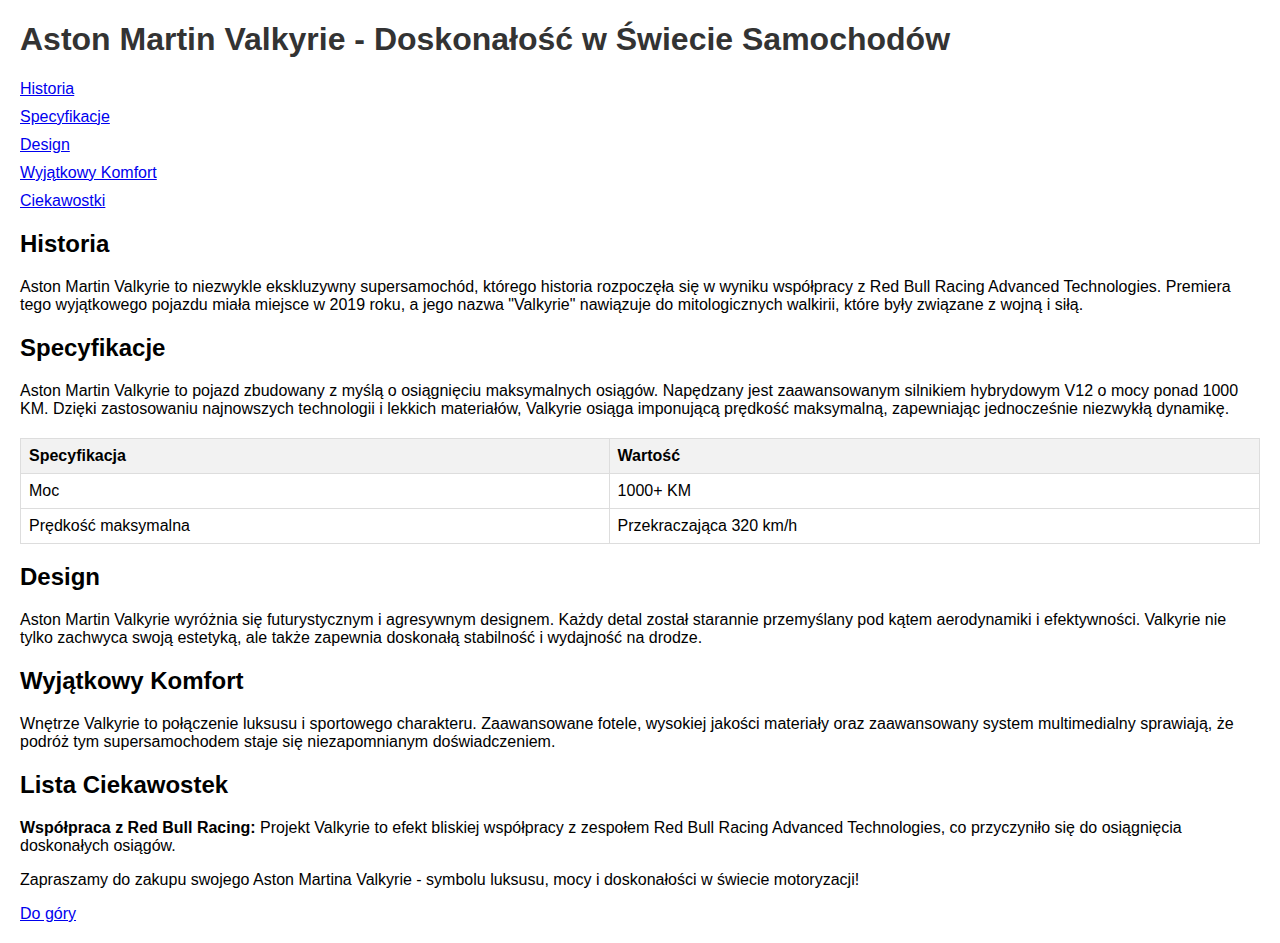
==== AstonMartin.html @ b74f11e2 "Add files via upload" ====
<!doctype html>
<html>
<head>
<meta charset="utf-8">
<title>Dokument bez tytułu</title>
<link href="css.css" rel="stylesheet" type="text/css">
<style>
        body {
            font-family: Arial, sans-serif;
            margin: 20px;
        }
        h1 {
            color: #333;
        }
        table {
            width: 100%;
            border-collapse: collapse;
            margin-top: 20px;
        }
        th, td {
            border: 1px solid #ddd;
            padding: 8px;
            text-align: left;
        }
        th {
            background-color: #f2f2f2;
        }
        ul {
            list-style-type: none;
            padding: 0;
        }
        li {
            margin-bottom: 10px;
        }
        @media only screen and (max-width: 600px) {
            table {
                font-size: 12px;
            }
            h1 {
                font-size: 24px;
            }
        }
        @media only screen and (min-width: 601px) and (max-width: 1200px) {
            table {
                font-size: 14px;
            }
            h1 {
                font-size: 28px;
            }
        }
        @media only screen and (min-width: 1201px) {
            table {
                font-size: 16px;
            }
            h1 {
                font-size: 32px;
            }
        }
    </style>
</head>
<body>

    <h1 id="gora">Aston Martin Valkyrie - Doskonałość w Świecie Samochodów</h1>
		<ul> <li><a href="#historia">Historia</a></li>
			<li><a href="#specyfikacje">Specyfikacje</a></li> 
			<li><a href="#design">Design</a></li>
			<li><a href="#komfort">Wyjątkowy Komfort</a></li>
			<li><a href="#ciekawostki">Ciekawostki</a></li> 
	</ul>
    <section id="historia">
        <h2>Historia</h2>
        <p>Aston Martin Valkyrie to niezwykle ekskluzywny supersamochód, którego historia rozpoczęła się w wyniku współpracy z Red Bull Racing Advanced Technologies. Premiera tego wyjątkowego pojazdu miała miejsce w 2019 roku, a jego nazwa "Valkyrie" nawiązuje do mitologicznych walkirii, które były związane z wojną i siłą.</p>
    </section>

    <section id="specyfikacje">
        <h2>Specyfikacje</h2>
        <p>Aston Martin Valkyrie to pojazd zbudowany z myślą o osiągnięciu maksymalnych osiągów. Napędzany jest zaawansowanym silnikiem hybrydowym V12 o mocy ponad 1000 KM. Dzięki zastosowaniu najnowszych technologii i lekkich materiałów, Valkyrie osiąga imponującą prędkość maksymalną, zapewniając jednocześnie niezwykłą dynamikę.</p>
        <table>
            <tr>
                <th>Specyfikacja</th>
                <th>Wartość</th>
            </tr>
            <tr>
                <td>Moc</td>
                <td>1000+ KM</td>
            </tr>
            <tr>
                <td>Prędkość maksymalna</td>
                <td>Przekraczająca 320 km/h</td>
            </tr>
            <!-- Pozostałe specyfikacje -->
        </table>
    </section>

    <section id="design">
        <h2>Design</h2>
        <p>Aston Martin Valkyrie wyróżnia się futurystycznym i agresywnym designem. Każdy detal został starannie przemyślany pod kątem aerodynamiki i efektywności. Valkyrie nie tylko zachwyca swoją estetyką, ale także zapewnia doskonałą stabilność i wydajność na drodze.</p>
    </section>

    <section id="komfort">
        <h2>Wyjątkowy Komfort</h2>
        <p>Wnętrze Valkyrie to połączenie luksusu i sportowego charakteru. Zaawansowane fotele, wysokiej jakości materiały oraz zaawansowany system multimedialny sprawiają, że podróż tym supersamochodem staje się niezapomnianym doświadczeniem.</p>
    </section>

    <section id="ciekawostki">
        <h2>Lista Ciekawostek</h2>
        <ul>
            <li><strong>Współpraca z Red Bull Racing:</strong> Projekt Valkyrie to efekt bliskiej współpracy z zespołem Red Bull Racing Advanced Technologies, co przyczyniło się do osiągnięcia doskonałych osiągów.</li>
            <!-- Pozostałe ciekawostki -->
        </ul>
    </section>

    <p>Zapraszamy do zakupu swojego Aston Martina Valkyrie - symbolu luksusu, mocy i doskonałości w świecie motoryzacji!</p>
<a href="#gora">Do góry</a>
</body>
</html>
---- css.css ----
@charset "utf-8";
/* CSS Document */
body {
      margin: 0;
      font-family: Arial, sans-serif;
    }

    header {
      background-color: #333;
      padding: 15px;
      display: flex;
      justify-content: space-between;
      align-items: center;
    }

    .logo img {
      max-width: 100%;
      height: auto;
    }

    nav {
      display: flex;
      flex-wrap: wrap;
    }

    nav ul {
      list-style: none;
      margin: 0;
      padding: 0;
      display: flex;
    }

    nav ul li {
      margin-right: 20px;
    }

    nav a {
      text-decoration: none;
      color: white;
      font-weight: bold;
    }

    .dropdown {
      position: relative;
    }

    .dropdown-content {
      display: none;
      position: absolute;
      background-color: #333;
      box-shadow: 0 8px 16px rgba(0,0,0,0.2);
      z-index: 1;
    }

    .dropdown:hover .dropdown-content {
      display: flex;
      flex-direction: column;
      position: absolute;
      background-color: #333;
    }

    .dropdown-content a {
      padding: 10px;
    }

    iframe {
      width: 100%;
      height: 83vh;
      border: none;
    }

    .footer {
      background-color: #333;
      color: white;
      text-align: center;
      padding: 10px;
      position: fixed;
      bottom: 0;
      width: 100%;
    }

    @media screen and (max-width: 600px) {
      .dropdown:hover ul {
        display: flex;
        flex-direction: column;
        position: absolute;
        background-color: #333;
		  
      }
		.tel{display: none;}
		.komp{display: none;}
    }

    @media screen and (min-width: 601px) and (max-width: 1200px) {
      .dropdown:hover ul {
        display: flex;
		  
      }
		.komp{display: none}
		
    }
	  @media screen and (min-width: 1200px){
		  
		  .lista{display: none;}
		  
	  }
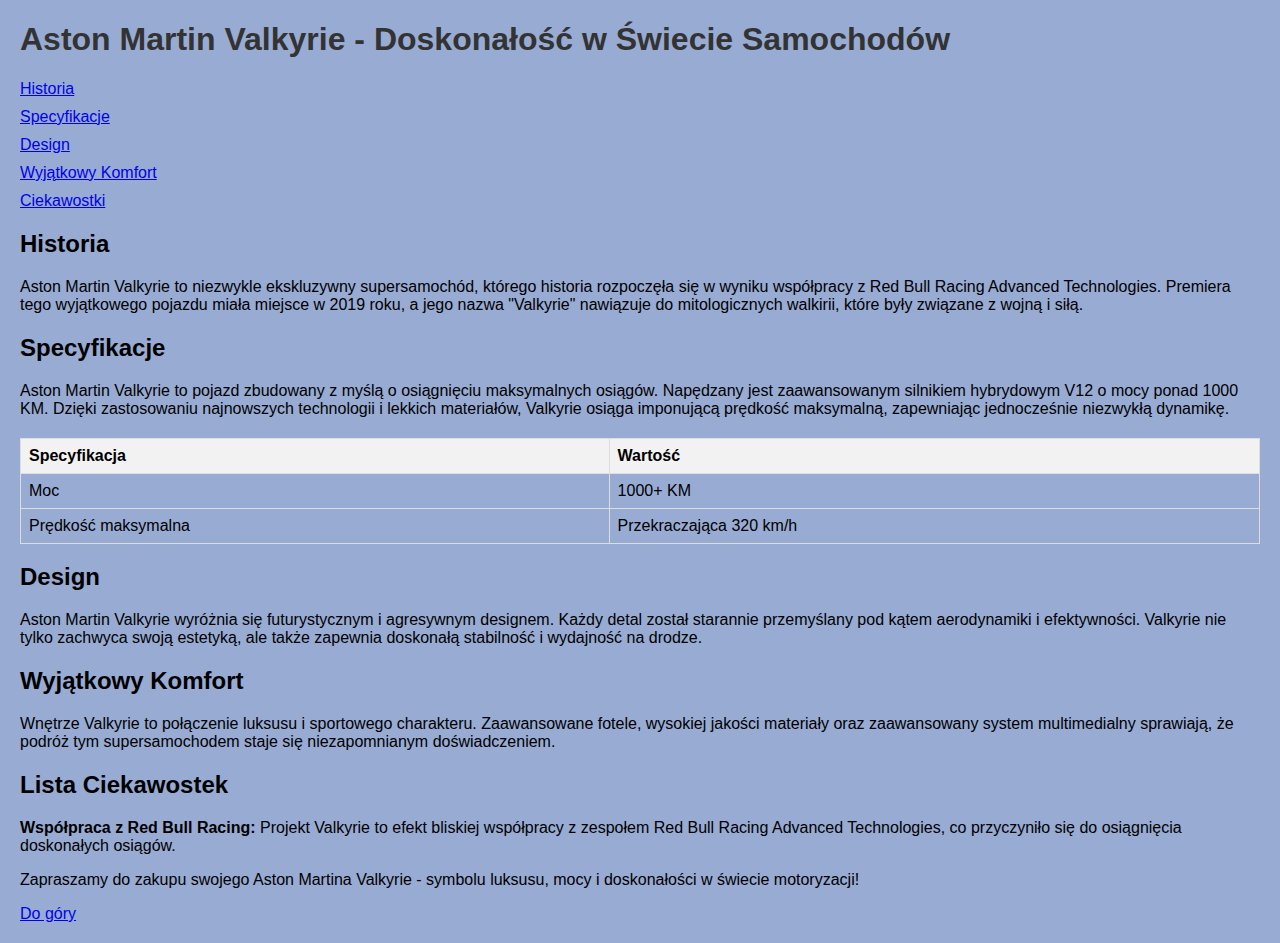
==== commit 8fa6503d: "Add files via upload" ====
--- a/AstonMartin.html
+++ b/AstonMartin.html
@@ -59,7 +59,7 @@
     </style>
 </head>
 <body>
-
+ <img class="slide-in-image" src="obrazy/pobrane.jpg" alt="Animated Image">
     <h1 id="gora">Aston Martin Valkyrie - Doskonałość w Świecie Samochodów</h1>
 		<ul> <li><a href="#historia">Historia</a></li>
 			<li><a href="#specyfikacje">Specyfikacje</a></li> 
--- a/css.css
+++ b/css.css
@@ -1,8 +1,80 @@
 @charset "utf-8";
 /* CSS Document */
+.slide-in-image {
+            position: absolute;
+            top: 50%;
+            left: -100%;
+            transform: translate(-50%, -50%);
+            opacity: 1;
+            animation: slideIn 8s linear forwards;
+        }
+
+        @keyframes slideIn {
+            0% {
+                transform: translateX(0%);
+                opacity: 1;
+            }
+            100% {
+                transform: translateX(calc(100vw + 200%)); 
+                opacity: 0;
+            }
+        }
+        body {
+            font-family: Arial, sans-serif;
+            margin: 20px;
+        }
+        h1 {
+            color: #333;
+        }
+        table {
+            width: 100%;
+            border-collapse: collapse;
+            margin-top: 20px;
+        }
+        th, td {
+            border: 1px solid #ddd;
+            padding: 8px;
+            text-align: left;
+        }
+        th {
+            background-color: #f2f2f2;
+        }
+        ul {
+            list-style-type: none;
+            padding: 0;
+        }
+        li {
+            margin-bottom: 10px;
+        }
+        @media only screen and (max-width: 600px) {
+            table {
+                font-size: 12px;
+            }
+            h1 {
+                font-size: 24px;
+            }
+        }
+        @media only screen and (min-width: 601px) and (max-width: 1200px) {
+            table {
+                font-size: 14px;
+            }
+            h1 {
+                font-size: 28px;
+            }
+        }
+        @media only screen and (min-width: 1201px) {
+            table {
+                font-size: 16px;
+            }
+            h1 {
+                font-size: 32px;
+            }
+        }
+    
 body {
       margin: 0;
       font-family: Arial, sans-serif;
+	background-color: #98ABD3
     }
 
     header {
@@ -13,9 +85,14 @@
       align-items: center;
     }
 
-    .logo img {
+    .logo {
       max-width: 100%;
-      height: auto;
+      height:auto;
+		border: medium dashed #3159A8;
+		font-size: 170%;
+		font-family:"Times New Roman";
+		font-weight: bolder;
+		
     }
 
     nav {
@@ -65,7 +142,7 @@
 
     iframe {
       width: 100%;
-      height: 83vh;
+      height: 80vh;
       border: none;
     }
 
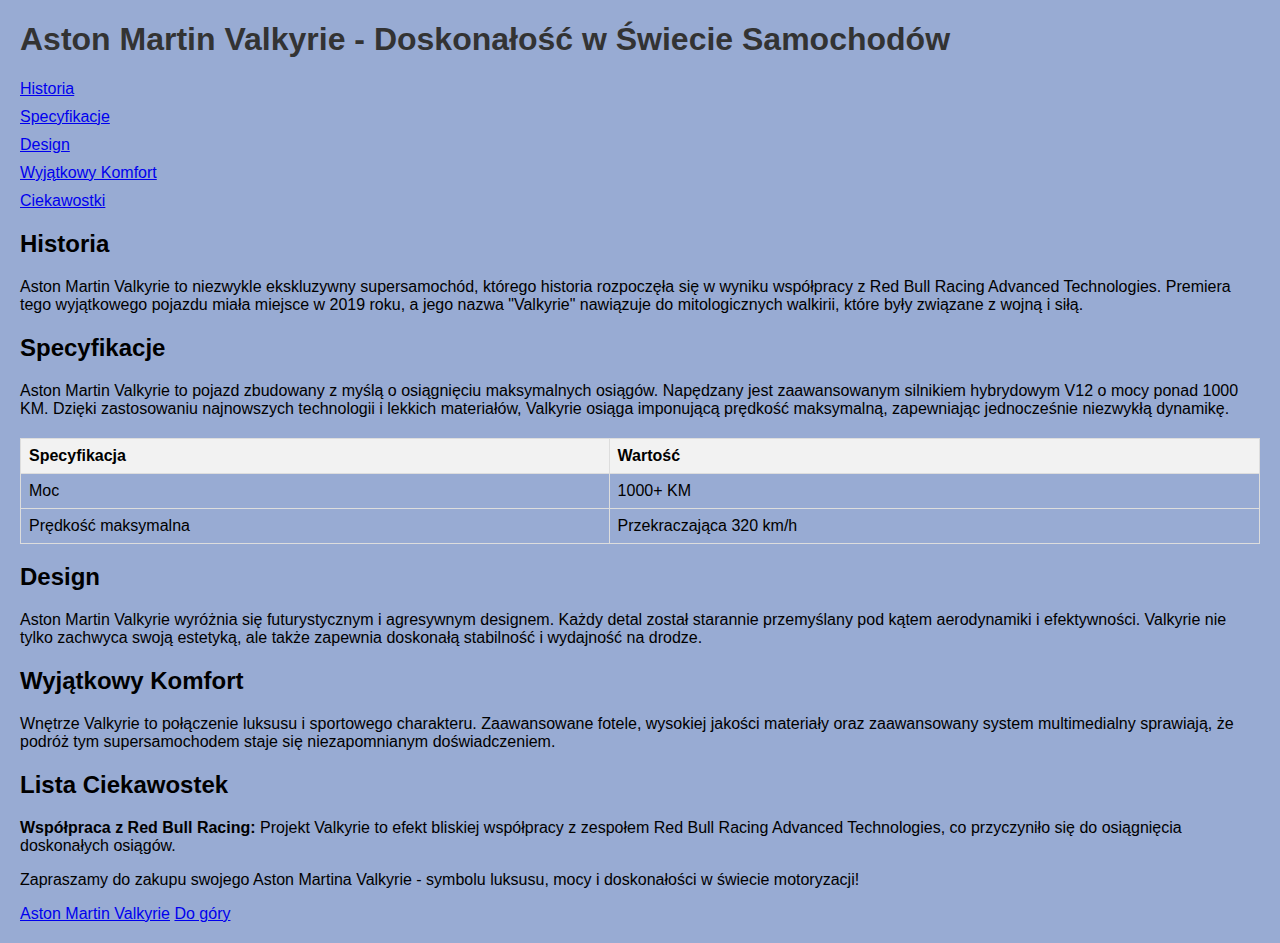
==== commit 13504202: "Update AstonMartin.html" ====
--- a/AstonMartin.html
+++ b/AstonMartin.html
@@ -111,6 +111,7 @@
     </section>
 
     <p>Zapraszamy do zakupu swojego Aston Martina Valkyrie - symbolu luksusu, mocy i doskonałości w świecie motoryzacji!</p>
+	<a href="https://www.astonmartin.com/en/models/aston-martin-valkyrie" target="_blank">Aston Martin Valkyrie</a>
 <a href="#gora">Do góry</a>
 </body>
 </html>
